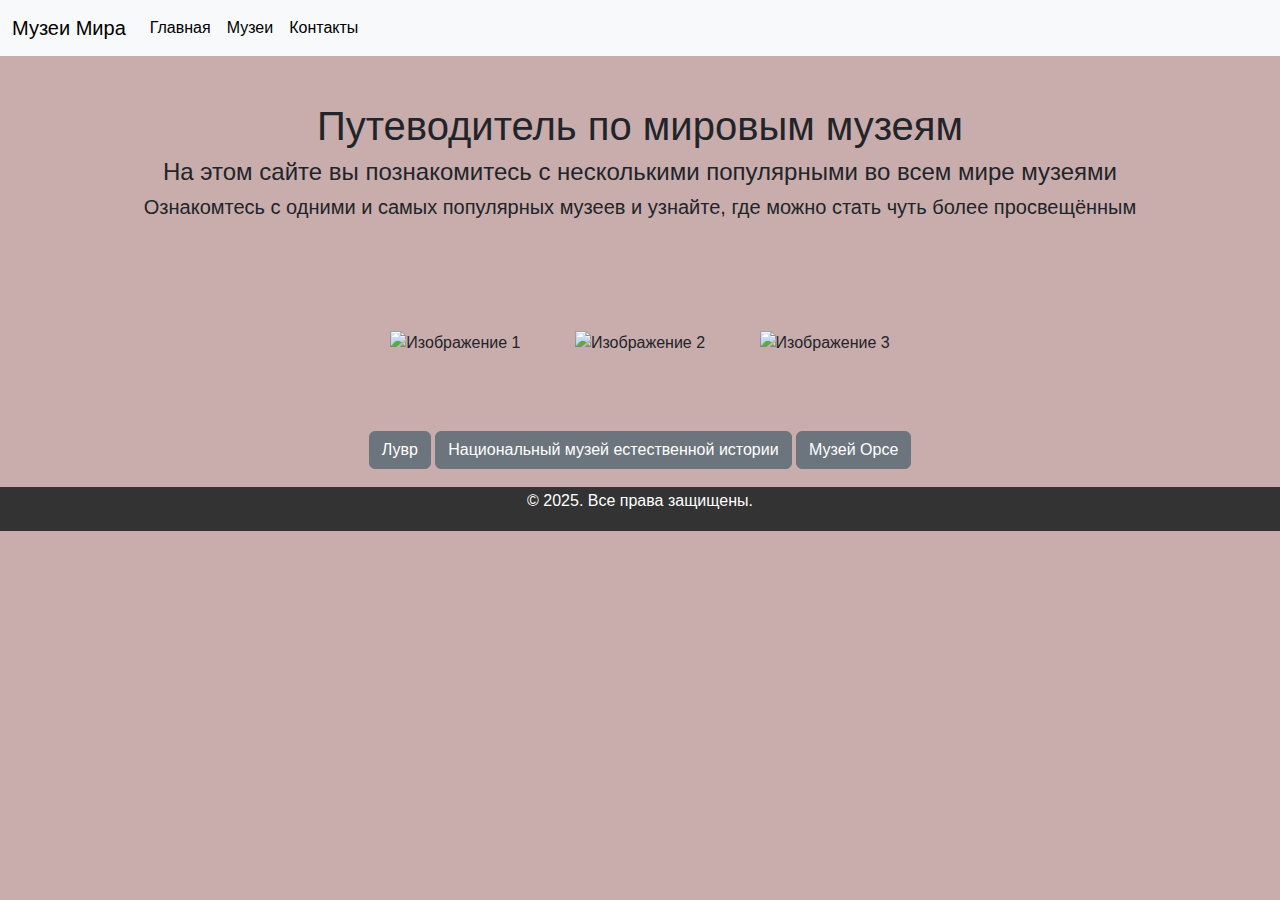
==== docs/index.html @ bc7c72b2 "Add files via upload" ====
<!DOCTYPE html>
<html lang="ru">
<head>
  <link href="https://cdn.jsdelivr.net/npm/bootstrap@5.3.3/dist/css/bootstrap.min.css" rel="stylesheet" 
        integrity="sha384-QWTKZyjpPEjISv5WaRU9OFeRpok6YctnYmDr5pNlyT2bRjXh0JMhjY6hW+ALEwIH" crossorigin="anonymous">
  <script src="https://cdn.jsdelivr.net/npm/bootstrap@5.3.3/dist/js/bootstrap.bundle.min.js" 
          integrity="sha384-YvpcrYf0tY3lHB60NNkmXc5s9fDVZLESaAA55NDzOxhy9GkcIdslK1eN7N6jIeHz" crossorigin="anonymous"></script>
    
    <meta charset="UTF-8">
    <meta name="viewport" content="width=device-width, initial-scale=1.0">
    <title>Название компании</title>
    <link rel="stylesheet" href="style.css">
    <link rel="stylesheet" href="https://cdn.jsdelivr.net/npm/bootstrap-icons@1.11.3/font/bootstrap-icons.min.css">
    <link rel="stylesheet" href="museums.html">
</head>
<body>
    
    <nav class="navbar navbar-expand-lg bg-body-tertiary">
  <div class="container-fluid">
    <a class="navbar-brand" href="#">Музеи Мира</a>
    <button class="navbar-toggler" type="button" data-bs-toggle="collapse" data-bs-target="#navbarSupportedContent" aria-controls="navbarSupportedContent" aria-expanded="false" aria-label="Toggle navigation">
      <span class="navbar-toggler-icon"></span>
    </button>
    <div class="collapse navbar-collapse" id="navbarSupportedContent">
      <ul class="navbar-nav me-auto mb-2 mb-lg-0">
        <li class="nav-item">
          <a class="nav-link active" aria-current="page" href="#table">Главная</a>
        </li>
        <li class="nav-item">
          <a class="nav-link active" href="museums.html">Музеи</a>
        </li>
        <li class="nav-item">
          <a class="nav-link active" href="contacts.html">Контакты</a>
        </li>
      </ul>
    </div>
  </div>
</nav>

    <main>
        <div class="container1">
            
            <section id="welcome">
            <h1>Путеводитель по мировым музеям</h1>
              <h4>На этом сайте вы познакомитесь с несколькими популярными во всем мире музеями</h4>
              <h5>Ознакомтесь с одними и самых популярных музеев и узнайте, где можно стать чуть более просвещённым</h5>
            </section>
        </div>
           
           
    
    <div class="image-row">
      <img src="https://media.geeksforgeeks.org/wp-content/uploads/20240322122744/Louvre-Paris-France.webp" alt="Изображение 1">
      <img src="https://media.geeksforgeeks.org/wp-content/uploads/20240322122809/file.webp" alt="Изображение 2">
      <img src="https://media.geeksforgeeks.org/wp-content/uploads/20240322123010/National-Museum-of-Natural-History-Washington-DC-United-States.webp" alt="Изображение 3">
    </div>
    
      
    <div class="container3"> 
      <button type="button" class="btn btn-secondary" onclick="window.location.href='museums.html';">Лувр</button> 
      <button type="button" class="btn btn-secondary" onclick="window.location.href='nation.html';">Национальный музей естественной истории</button> 
      <button type="button" class="btn btn-secondary" onclick="window.location.href='orsay.html';">Музей Орсе</button>  
    </div>
    </main>
    <footer>
        <div class="container">
            <p>&copy; 2025. Все права защищены.</p>
        </div>
    </footer>

</body>
</html>
---- docs/style.css ----
body {
    background-color: #c9acac;
    font-family: sans-serif;
    margin: 0;
    padding: 0;
}
.container1 {
    text-align: center;
    margin: 1;
    padding: 46px;
}
.container3{
    text-align-last: center;
    margin-top: 24;
    padding: 18px;
}
.image-row{
    text-align: center;
    justify-content: space-between;
    padding: 33px;
}
.image-row img {
    margin: 25px;
    max-width: 100%; 
    height: auto;
}

header {
    background-color: #f0f0f0;
    padding: 20px 0;
}

header nav ul {
    list-style: none;
    margin: 0;
    padding: 0;
    text-align: right; 
}

header nav li {
    display: inline-block;
    margin-left: 38px;
}

header a {
    text-decoration: none;
    color: #333;
}

footer {
    margin-top: 238;
    background-color: #333;
    color: white;
    padding: 2px 0;
    text-align: center;
}

 .button-container {
    display: flex; 
    gap: 14px; 
}
.luvr{
    text-align: center; 
}
.description{
    text-align: center;
    font-weight: bold;
}
ul {
    list-style-type: none; 
    padding-left: 0; 
}
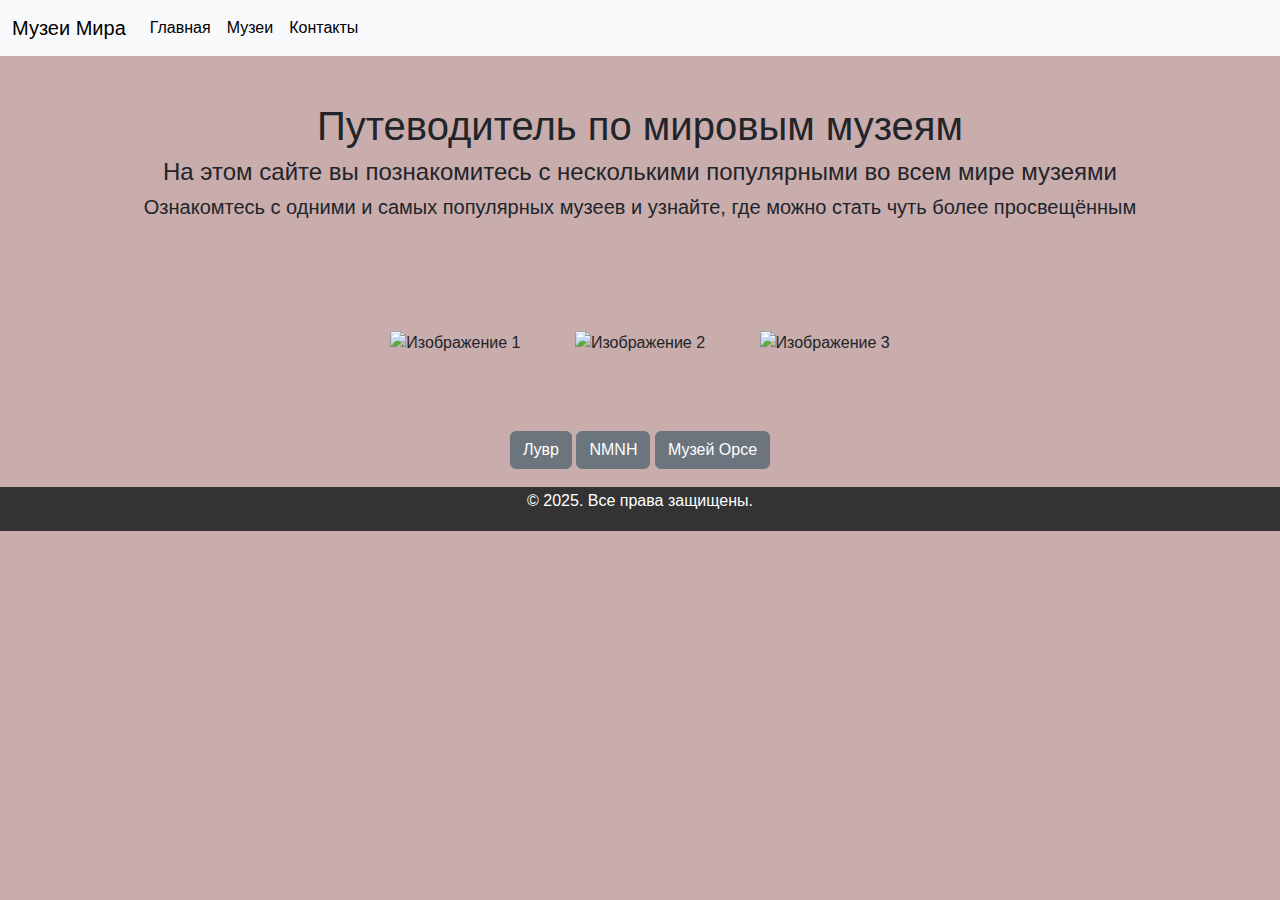
==== commit 45fbb223: "Новый коммит" ====
--- a/docs/index.html
+++ b/docs/index.html
@@ -58,7 +58,7 @@
       
     <div class="container3"> 
       <button type="button" class="btn btn-secondary" onclick="window.location.href='museums.html';">Лувр</button> 
-      <button type="button" class="btn btn-secondary" onclick="window.location.href='nation.html';">Национальный музей естественной истории</button> 
+      <button type="button" class="btn btn-secondary" onclick="window.location.href='nation.html';">NMNH</button> 
       <button type="button" class="btn btn-secondary" onclick="window.location.href='orsay.html';">Музей Орсе</button>  
     </div>
     </main>
--- a/docs/style.css
+++ b/docs/style.css
@@ -70,5 +70,9 @@
     list-style-type: none; 
     padding-left: 0; 
 }
+img{
+    max-width: 100%; 
+    height: auto;
+}
 
 
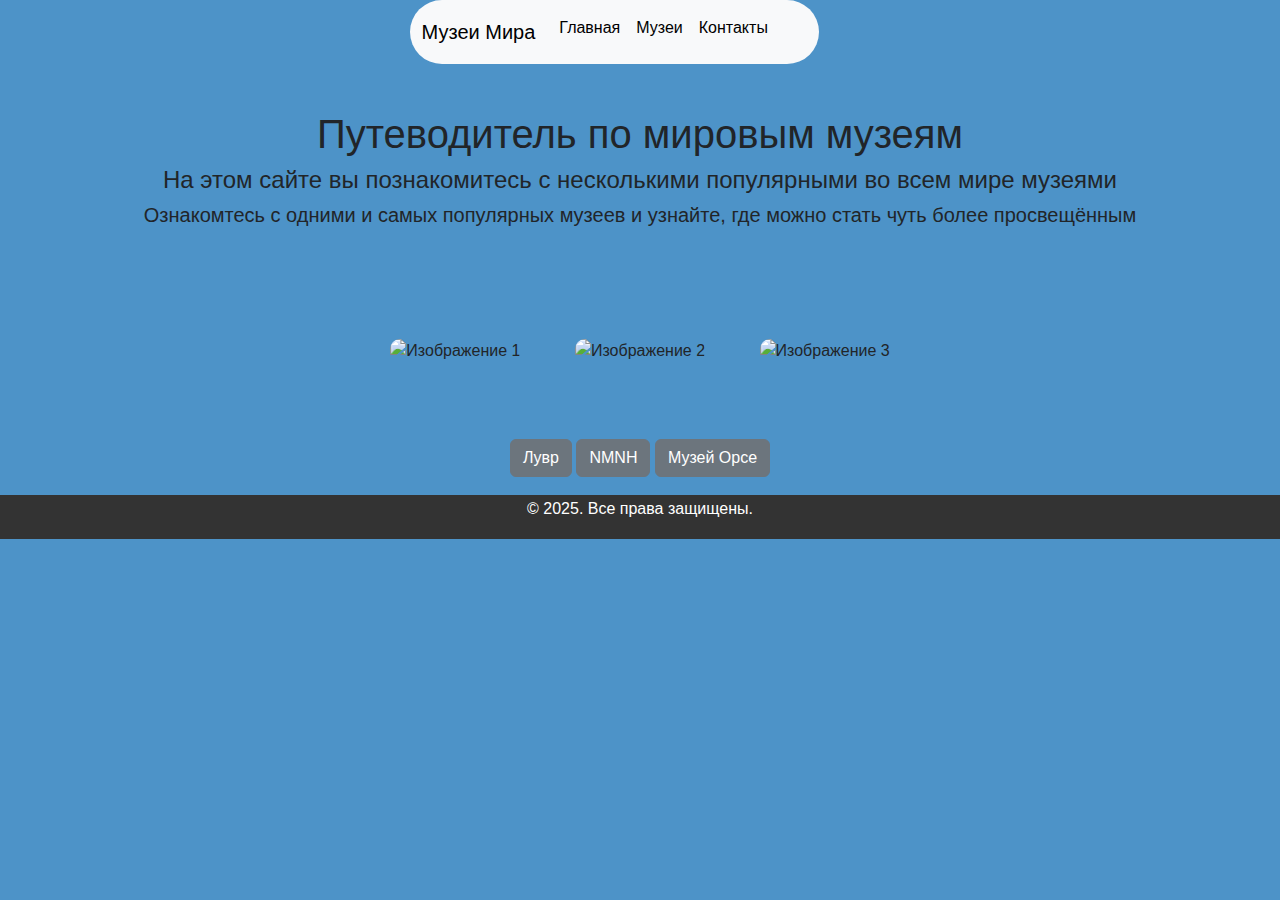
==== commit 4d4c78a7: "Add files via upload" ====
--- a/docs/index.html
+++ b/docs/index.html
@@ -8,34 +8,32 @@
     
     <meta charset="UTF-8">
     <meta name="viewport" content="width=device-width, initial-scale=1.0">
-    <title>Название компании</title>
+    <title>Музеи</title>
     <link rel="stylesheet" href="style.css">
     <link rel="stylesheet" href="https://cdn.jsdelivr.net/npm/bootstrap-icons@1.11.3/font/bootstrap-icons.min.css">
     <link rel="stylesheet" href="museums.html">
 </head>
 <body>
     
-    <nav class="navbar navbar-expand-lg bg-body-tertiary">
-  <div class="container-fluid">
-    <a class="navbar-brand" href="#">Музеи Мира</a>
-    <button class="navbar-toggler" type="button" data-bs-toggle="collapse" data-bs-target="#navbarSupportedContent" aria-controls="navbarSupportedContent" aria-expanded="false" aria-label="Toggle navigation">
-      <span class="navbar-toggler-icon"></span>
-    </button>
-    <div class="collapse navbar-collapse" id="navbarSupportedContent">
-      <ul class="navbar-nav me-auto mb-2 mb-lg-0">
-        <li class="nav-item">
-          <a class="nav-link active" aria-current="page" href="#table">Главная</a>
-        </li>
-        <li class="nav-item">
-          <a class="nav-link active" href="museums.html">Музеи</a>
-        </li>
-        <li class="nav-item">
-          <a class="nav-link active" href="contacts.html">Контакты</a>
-        </li>
-      </ul>
+  <nav class="navbar navbar-expand-sm bg-body-tertiary">
+    <div class="container">
+      <a class="navbar-brand" href="#">Музеи Мира</a>
+        
+      <div class="collapse navbar-collapse" id="navbarSupportedContent">
+        <ul class="navbar-nav me-auto mb-2 mb-sm">
+          <li class="nav-item">
+            <a class="nav-link active" aria-current="page" href="#table">Главная</a>
+          </li>
+          <li class="nav-item">
+            <a class="nav-link active" href="museums.html">Музеи</a>
+          </li>
+          <li class="nav-item">
+            <a class="nav-link active" href="contacts.html">Контакты</a>
+          </li>
+</ul>
+      </div>
     </div>
-  </div>
-</nav>
+  </nav>
 
     <main>
         <div class="container1">
--- a/docs/style.css
+++ b/docs/style.css
@@ -1,5 +1,5 @@
 body {
-    background-color: #c9acac;
+    background-color: #4d93c8;
     font-family: sans-serif;
     margin: 0;
     padding: 0;
@@ -71,8 +71,14 @@
     padding-left: 0; 
 }
 img{
+    border-radius: 10px;
     max-width: 100%; 
     height: auto;
 }
+nav{
+    border-radius: 40px;
+    width: 32%;
+    margin-left: 32%;    
+}
 
 
